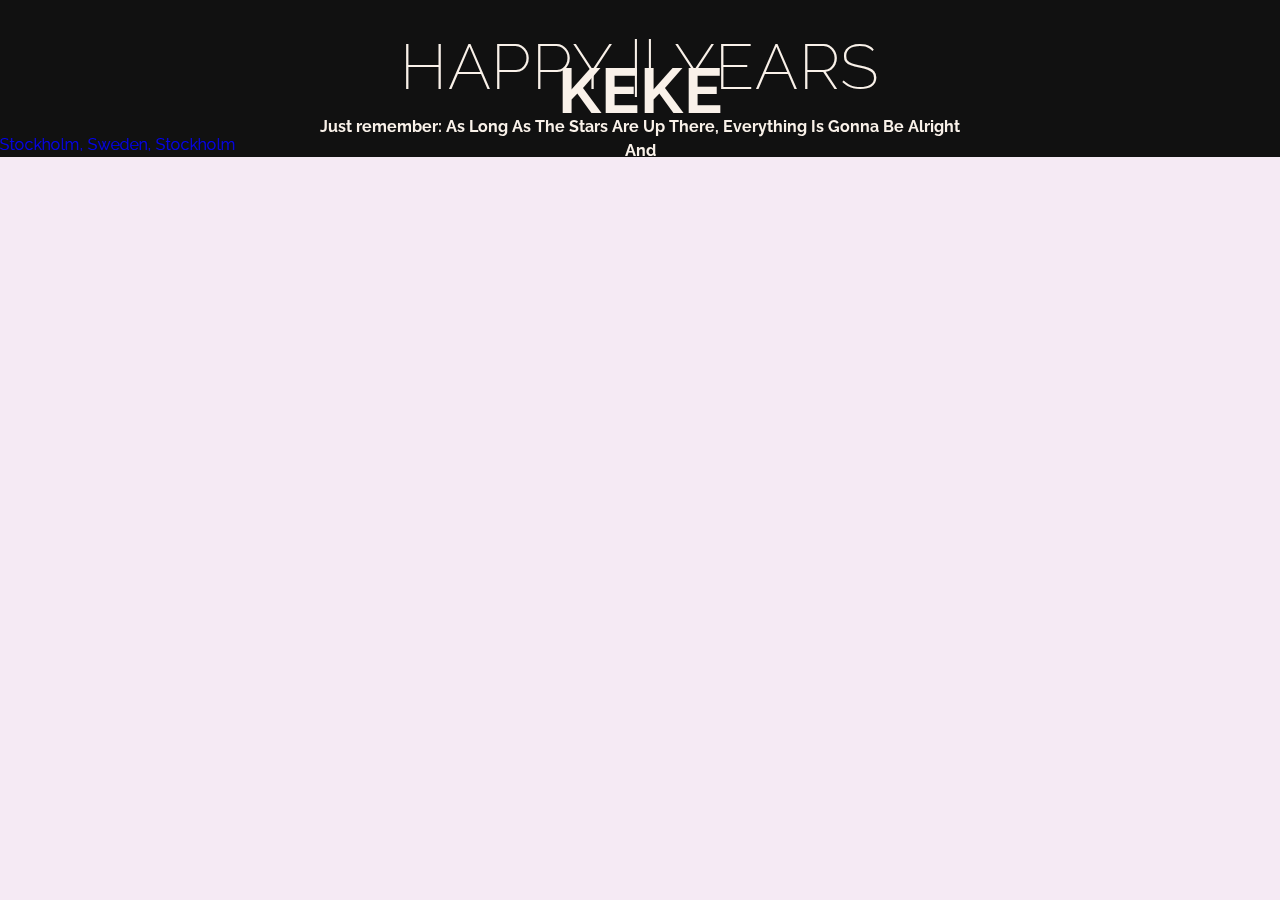
==== index.html @ 2daddae3 "Update index.html" ====
<!DOCTYPE html>
<html lang="en">

<head>
   <meta charset="UTF-8" />

   <meta name="viewport" content="width=device-width, initial-scale=1.0">
   <title>Happy 2 Years</title>



   <link rel="stylesheet" type="text/css" href="demo.css" />
   <link rel="stylesheet" href="css/style.css">
   <link href="https://fonts.googleapis.com/css2?family=Concert+One&display=swap" rel="stylesheet">
   <link rel="stylesheet" href="./main.css">


  
  
</head>

<body>






   <div class="container demo">
      <div class="content">
         <div id="large-header" class="large-header">
            <script src="https://cdn.logwork.com/widget/text.js"></script>
            <a href="https://logwork.com/current-time-in-stockholm-sweden" class="clock-widget-text"
               data-timezone="Europe/Stockholm" data-language="en">Stockholm, Sweden, Stockholm</a>
          
<iframe  style="position: absolute; bottom: 0; right: 0; border: 0;width src="https://free.timeanddate.com/countdown/i8v3bqhf/n48/cf11/cm0/cu4/ct0/cs0/ca0/cr0/ss0/cac000/cpc000/pcfff/tcfff/fs60/szw192/szh81/tatYour%20Birthday%20/tac000/tptTime%20since%20You%20Turn%2019/tpc000/matIs%20In/mac000/mpc000/iso2023-08-11T00:00:00" allowtransparency="true" frameborder="0" width="109" height="21"></iframe>



            <canvas id="demo-canvas"></canvas>
            <h1 class="main-title"><span class="thin">Happy || Years</span> Keke</h1>
            <h1 class="subtext"> Just remember: As Long As The Stars Are Up There, Everything Is Gonna Be Alright And <a href = "space-globethree-js"> <hr font-weight="bold"> I LOVE YOU </hr> </a> </h1>
         </div>
      </div>
   </div>

   <script src='https://s3-us-west-2.amazonaws.com/s.cdpn.io/499416/TweenLite.min.js'></script>
   <script src='https://s3-us-west-2.amazonaws.com/s.cdpn.io/499416/EasePack.min.js'></script>
   <script src='https://s3-us-west-2.amazonaws.com/s.cdpn.io/499416/demo.js'></script>
   <script src="./main.js"></script>
   <script src="./script.js"></script>


</body>

</html>
---- demo.css ----
@import url('https://fonts.googleapis.com/css?family=Raleway:400,500,600,700,800,900');

html {
  box-sizing: border-box;
}
*, *:before, *:after {
  box-sizing: inherit;
}

article, header, section, aside, details, figcaption, figure, footer, header, hgroup, main, nav, section, summary {
    display: block;
}
body {
    background:#f5eaf4 none repeat scroll 0 0;
    color: #222;
    font-family: "Raleway",sans-serif;
    font-size: 100%;
    line-height: 24px;
    margin: 0;
	padding:0;

}
a{
	font-family: "Raleway",sans-serif;
	text-decoration: none;
	outline: none;
}
a:hover, a:focus {
	color: #373e18;
}
section {
    float: left;
    width: 100%;
	 margin-top:3em;
	 margin-bottom:2em;
}
h2 {
    color: #1a0e0e;
    font-size: 26px;
    font-weight: 700;
    line-height: normal;
	text-transform:uppercase;
}
h2 span {
    display: block;
    padding: 0;
    font-size: 18px;
    opacity: 0.7;
    margin-top: 5px;
	text-transform:uppercase;
}

#float-right{
	float:right;	
}

/* ******************************************************
	Header
*********************************************************/

.ScriptTop {
    background: #fff none repeat scroll 0 0;
    float: left;
    font-size: 0.69em;
    font-weight: 600;
    line-height: 2.2;
    padding: 12px 0;
    text-transform: uppercase;
    width: 100%;
}

/* To Navigation Style 1*/
.ScriptTop ul {
    margin: 24px 0;
    padding: 0;
    text-align: left;
}
.ScriptTop li{
	list-style:none;	
	display:inline-block;
}
.ScriptTop li a {
    background: #6a4aed none repeat scroll 0 0;
    color: #272222;
    display: inline-block;
    font-size: 14px;
    font-weight: 600;
    padding: 5px 18px;
    text-decoration: none;
    text-transform: capitalize;
}
.ScriptTop li a:hover{
	background:#000;
	color:#272222;
}


/* Header*/
.ScriptHeader {
    float: left;
    width: 100%;
    padding-top: 3em;
}
.rt-heading {
	
    padding-bottom: 10px;
    margin: 0 auto;
}

.ScriptHeader h1{
    color: #6a4aed;
    font-size: 26px;
    font-weight: 700;
    margin: 0;
    line-height: normal;

}
.ScriptHeader h2 {
    color: #312c8f;
    font-size: 20px;
    font-weight: 400;
    margin: 5px 0 0;
    line-height: normal;

}

.ScriptHeader h1 span {
    display: block;
    padding: 0;
    font-size: 22px;
    opacity: 0.7;
    margin-top: 5px;

}
.ScriptHeader span {
    display: block;
    padding: 0;
    font-size: 22px;
    opacity: 0.7;
    margin-top: 5px;
}




/* ******************************************************
	Live Demo
*********************************************************/





/* ******************************************************
	Responsive Grids
*********************************************************/

.rt-container {
	margin: 0 auto;
	padding-left:12px;
	padding-right:12px;
}
.rt-row:before, .rt-row:after {
  display: table;
  line-height: 0;
  content: "";
}

.rt-row:after {
  clear: both;
}
[class^="col-rt-"] {
  box-sizing: border-box;
  -webkit-box-sizing: border-box;
  -moz-box-sizing: border-box;
  -o-box-sizing: border-box;
  -ms-box-sizing: border-box;
  padding: 0 15px;
  min-height: 1px;
  position: relative;
}


@media (min-width: 768px) {
  .rt-container {
    width: 750px;
  }
  [class^="col-rt-"] {
    float: left;
    width: 49.9999999999%;
  }
  .col-rt-6, .col-rt-12 {
    width: 100%;
  }
  
}

@media (min-width: 1200px) {
	.rt-container {
		width: 1170px;
	}
	.col-rt-1 {
		width:16.6%;
	}
	.col-rt-2 {
		width:30.33%;
	}
	.col-rt-3 {
		width:50%;
	}
	.col-rt-4 {
		width: 67.664%;
	}
	.col-rt-5 {
		width: 83.33%;
	}
	

}

@media only screen and (min-width:240px) and (max-width: 768px){
	 .ScriptTop h1, .ScriptTop ul {
		text-align: center;
	}
	.ScriptTop h1{
		margin-top:0;
		margin-bottom:15px;
	}
	.ScriptTop ul{
		 margin-top:12px;		
	}
	
	.ScriptHeader h1,
	.ScriptHeader h2, 
	.scriptnav ul{
		text-align:center;	
	}
	.scriptnav ul{
		 margin-top:12px;		
	}
	#float-right{
		float:none;	
	}
	
}




#container{
  min-height: 800px;
  position: relative;
}
#clock{
  text-align: center;
  font-size:72px;
  background-color: #333333;
  color: #fff;
  min-width: 380px;
  padding: 10px;
  border-radius: 10px;
  margin: 0 auto;
  position: absolute;
  top: 50%;
  left: 50%;
  transform: translate(-50%, -50%);
}
.clock {
  background: #333333;
  width: 200px;
  padding: 10px;
  text-align: center;
  border-radius: 10px;
}

.clock-time,
.clock-ampm {
  font-family: "Concert One", cursive;
  font-size: 30px;
  color: #eeeeee;
}

.clock-time {
  font-size: 48px;
}
---- css/style.css ----
.large-header {
   position: relative;
   width: 100%;
   background: #111;
   overflow: hidden;
   background-size: cover;
   background-position: center center;
   z-index: 1;
}

.demo .large-header {
   background-image: url("https://s3-us-west-2.amazonaws.com/s.cdpn.io/499416/demo-bg.jpg") ;
   height: 100%;
   background-position: center;
   background-repeat: no-repeat;
   background-size: cover;
}


.main-title {
   position: absolute;
   margin: 0;
   padding: 0;
   color: #F9F1E9;
   text-align: center;
   top: 50%;
   left: 50%;
   /*-webkit-transform: translate3d(-50%, -50%, 0);
   transform: translate3d(-50%, -50%, 0);*/
   -webkit-transform: translate3d(50%, -50%, 100);
   transform: translate3d(-50%, -50%, 0);
}

.demo .main-title {
   text-transform: uppercase;
   font-size: 4.0em;
   letter-spacing: 0.01em;
}

.main-title .thin {
   font-weight: 200;
}

@media only screen and (max-width: 768px) {
   .demo .main-title {
      font-size: 3em;
   }
}

.subtext {
   position: absolute;
   margin: 0;
   padding: 0;
   color: #F9F1E9;
   text-align: center;
   top: 50%;
   left: 50%;
   -webkit-transform: translate3d(50%, 40%, 0);
   transform: translate3d(-50%, 40%, 0);
    font-size: medium;
  
}


#container{
   min-height: 800px;
   position: relative;
   float:right;
 }
 #clock{
   text-align: right;
   font-size:72px;
   background-color: #333333;
   color: #fff;
   min-width: 380px;
   padding: 10px;
   border-radius: 10px;
   margin: 0 auto;
   position: absolute;
   top: 50%;
   left: 50%;
   transform: translate(-50%, -50%);
   float:right;
 }
 .clock {
   background: #333333;
   width: 200px;
   padding: 10px;
   text-align: center;
   border-radius: 10px;
   float:right;
 }
 
 .clock-time,
 .clock-ampm {
   font-family: "Concert One", cursive;
   font-size: 30px;
   color: #eeeeee;
 }
 
 .clock-time {
   font-size: 48px;
 }
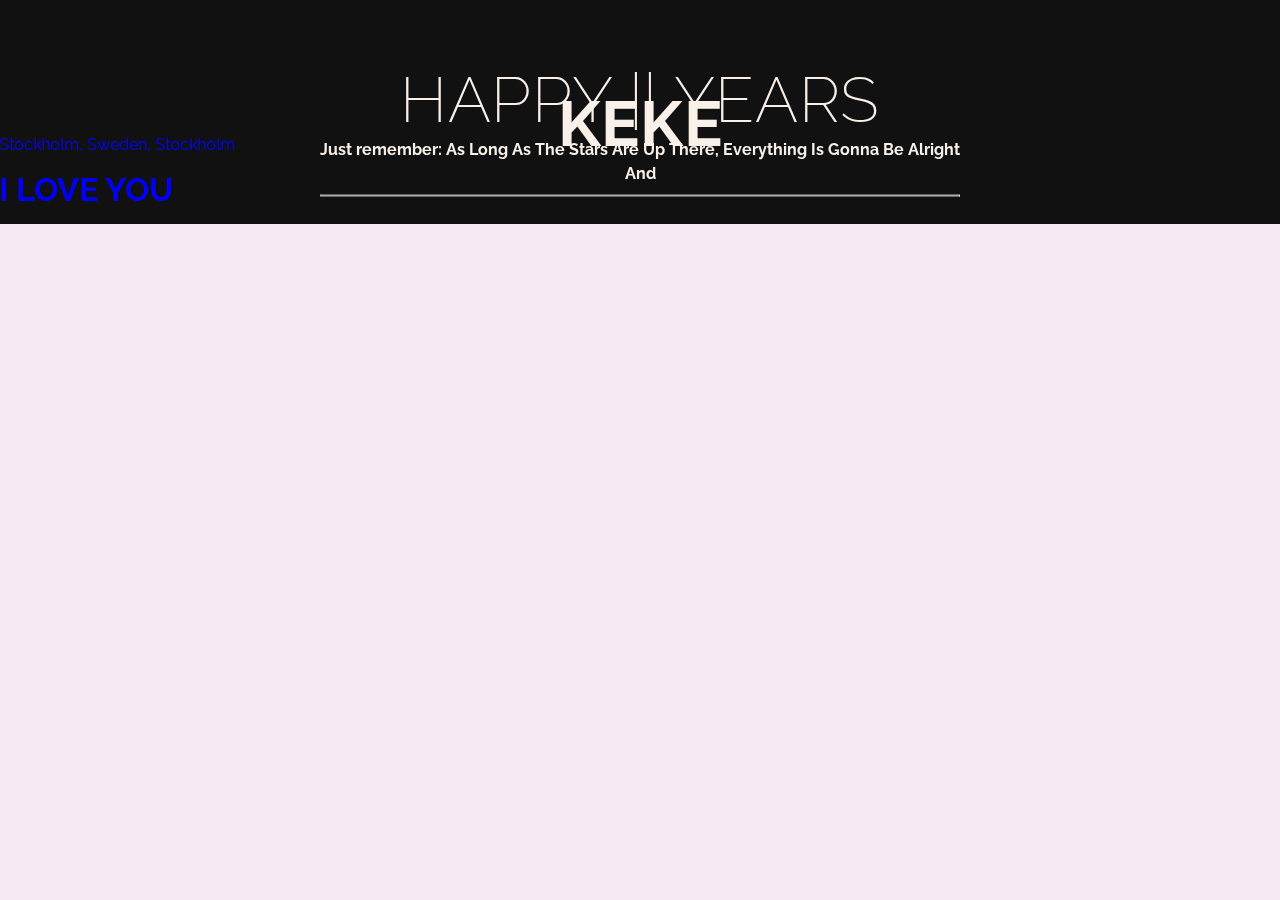
==== commit 260e5b60: "Update index.html" ====
--- a/index.html
+++ b/index.html
@@ -39,7 +39,7 @@
 
             <canvas id="demo-canvas"></canvas>
             <h1 class="main-title"><span class="thin">Happy || Years</span> Keke</h1>
-            <h1 class="subtext"> Just remember: As Long As The Stars Are Up There, Everything Is Gonna Be Alright And <a href = "space-globethree-js"> <hr font-weight="bold"> I LOVE YOU </hr> </a> </h1>
+            <h1 class="subtext"> Just remember: As Long As The Stars Are Up There, Everything Is Gonna Be Alright And  <hr font-weight="bold"><h1><a href = "/index1.html"> I LOVE YOU</a> </h1> </hr> </h1>
          </div>
       </div>
    </div>
@@ -54,3 +54,4 @@
 </body>
 
 </html>
+
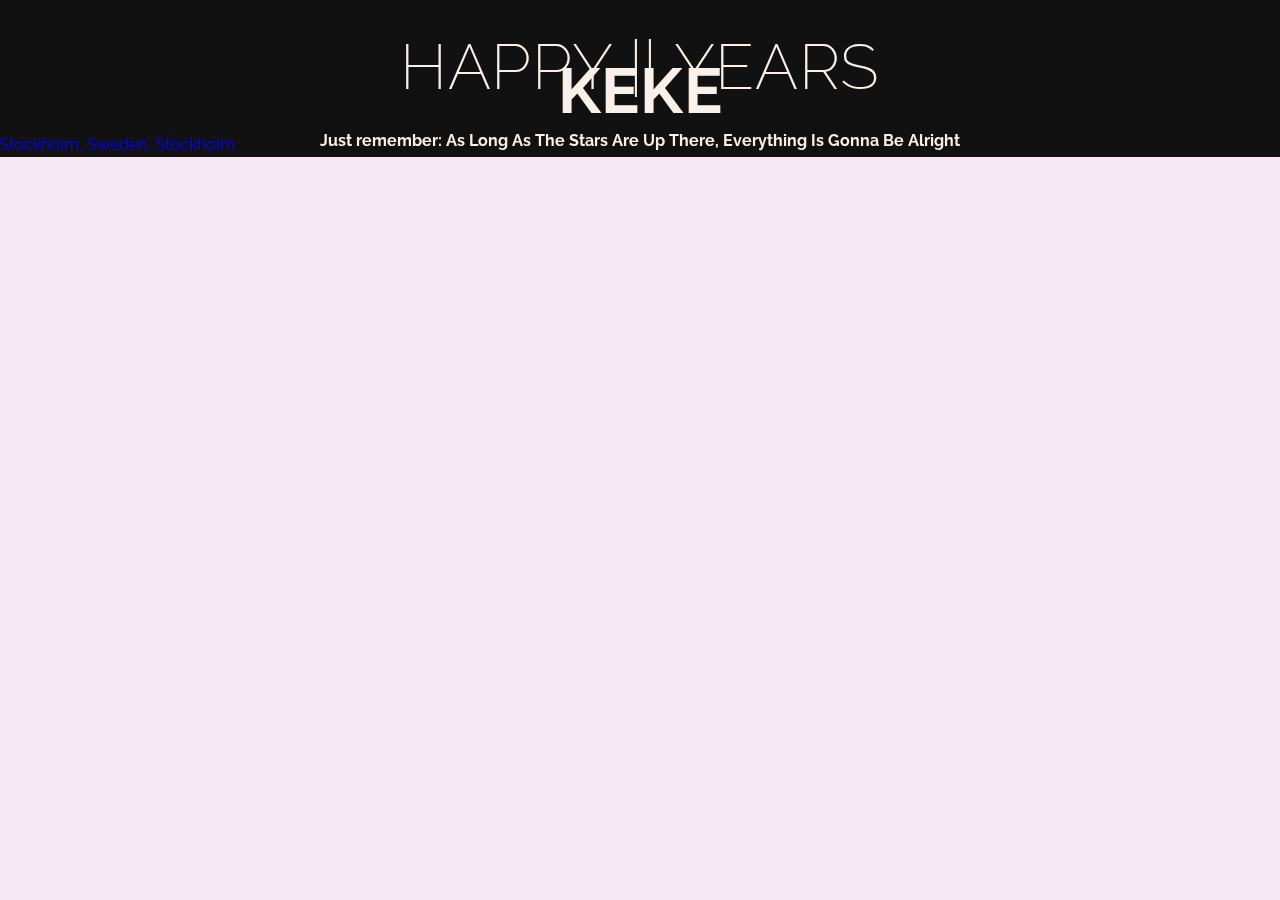
==== commit c3543c72: "Update index.html" ====
--- a/index.html
+++ b/index.html
@@ -39,7 +39,7 @@
 
             <canvas id="demo-canvas"></canvas>
             <h1 class="main-title"><span class="thin">Happy || Years</span> Keke</h1>
-            <h1 class="subtext"> Just remember: As Long As The Stars Are Up There, Everything Is Gonna Be Alright And  <hr font-weight="bold"><h1><a href = "/index1.html"> I LOVE YOU</a> </h1> </hr> </h1>
+            <h1 class="subtext"> Just remember: As Long As The Stars Are Up There, Everything Is Gonna Be Alright And  <hr font-weight="bold"><a href = "/index1.html"><h1> I LOVE YOU</h1></a>  </hr> </h1>
          </div>
       </div>
    </div>
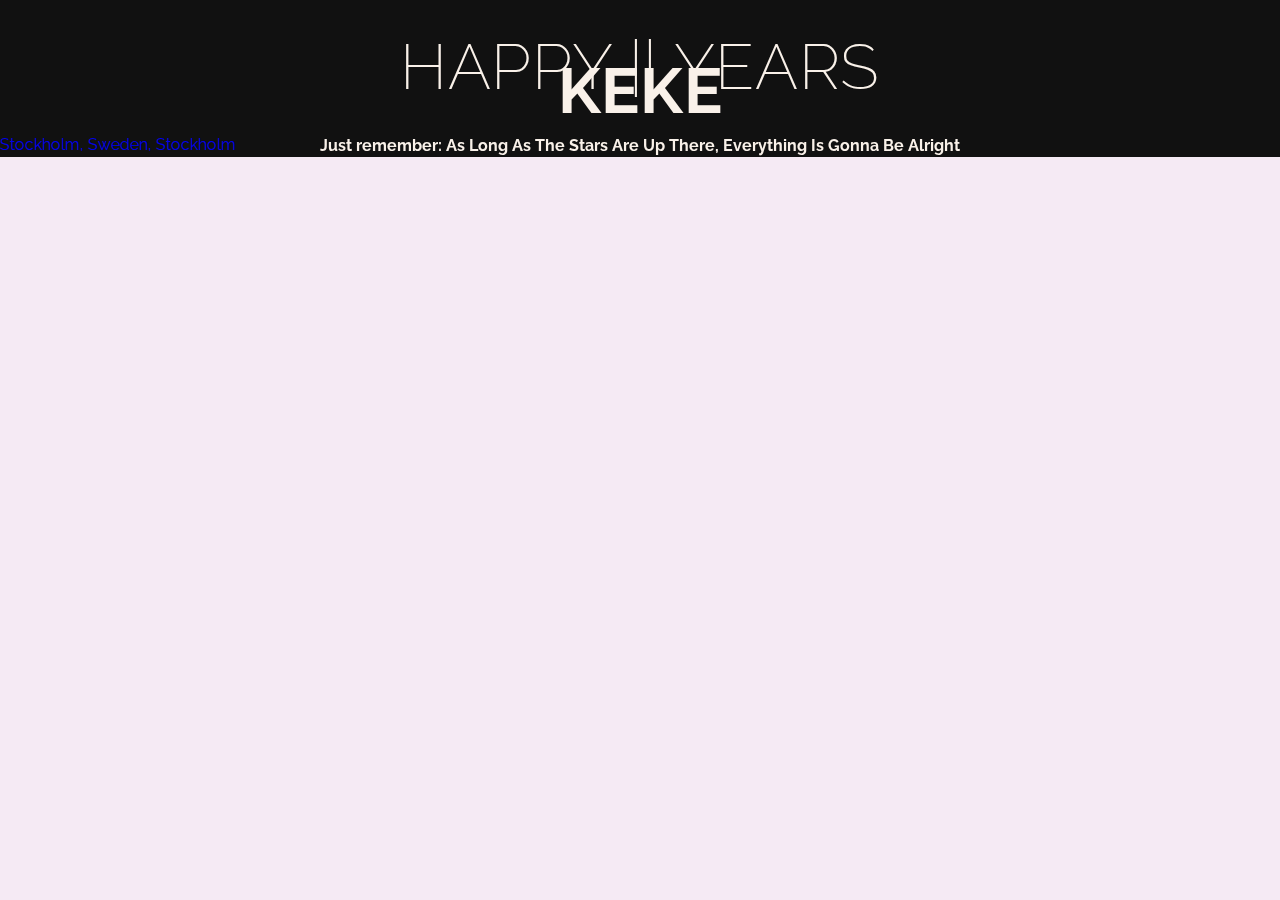
==== commit 0d6cb314: "Update index.html" ====
--- a/index.html
+++ b/index.html
@@ -39,8 +39,7 @@
 
             <canvas id="demo-canvas"></canvas>
             <h1 class="main-title"><span class="thin">Happy || Years</span> Keke</h1>
-            <h1 class="subtext"> Just remember: As Long As The Stars Are Up There, Everything Is Gonna Be Alright And  <hr font-weight="bold"><a href = "/index1.html"><h1> I LOVE YOU</h1></a>  </hr> </h1>
-         </div>
+           <h1 class="subtext"> Just remember: As Long As The Stars Are Up There, Everything Is Gonna Be Alright And  <hr font-weight="bold"><a href = "/index1.html"><button><h1 id="text"> I LOVE YOU</h1></button></a>  </hr> </h1> </div>
       </div>
    </div>
 
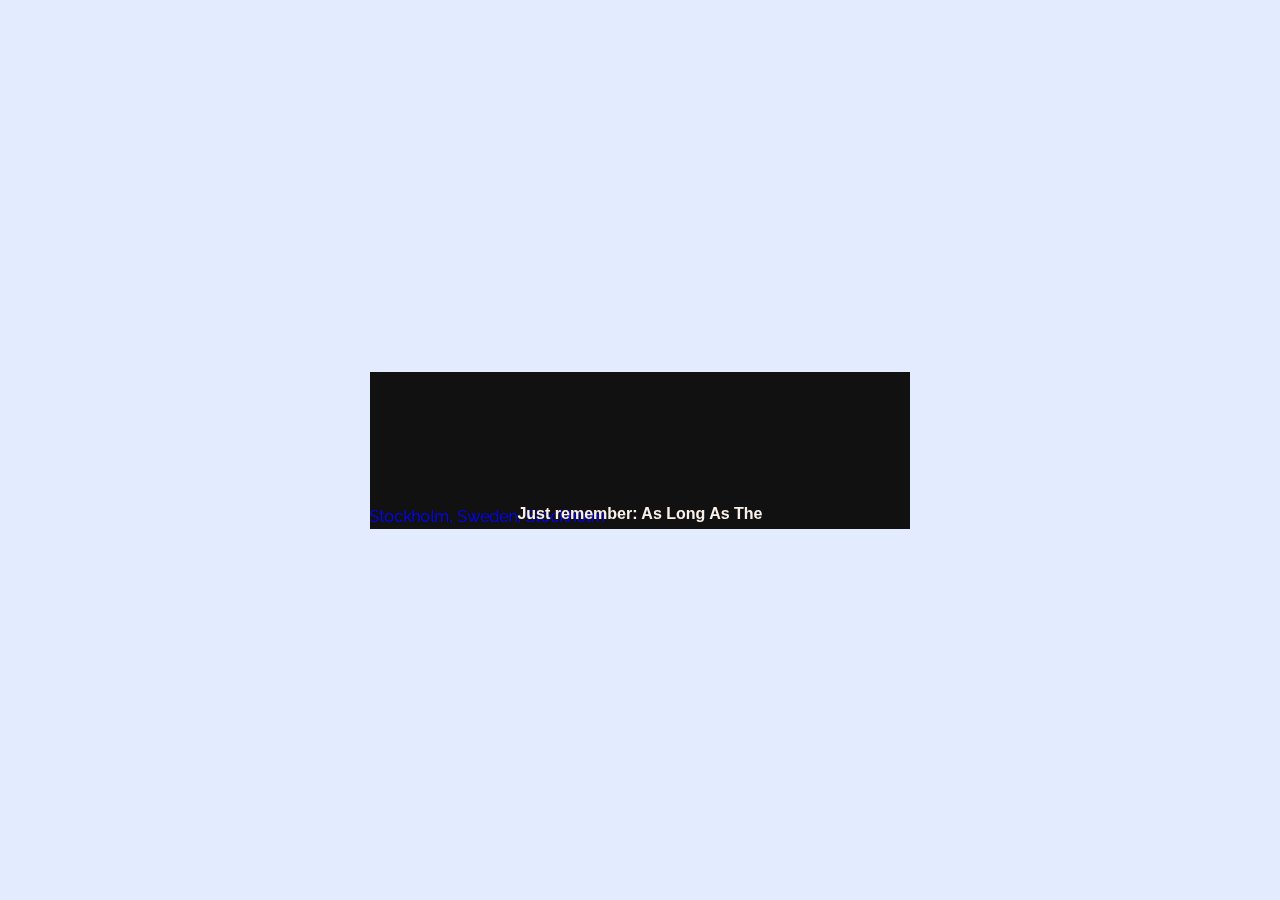
==== commit 33739a2b: "Update index.html" ====
--- a/index.html
+++ b/index.html
@@ -15,8 +15,8 @@
    <link rel="stylesheet" href="./main.css">
 
 
-  
-  
+
+
 </head>
 
 <body>
@@ -32,14 +32,18 @@
             <script src="https://cdn.logwork.com/widget/text.js"></script>
             <a href="https://logwork.com/current-time-in-stockholm-sweden" class="clock-widget-text"
                data-timezone="Europe/Stockholm" data-language="en">Stockholm, Sweden, Stockholm</a>
-          
-<iframe  style="position: absolute; bottom: 0; right: 0; border: 0;width src="https://free.timeanddate.com/countdown/i8v3bqhf/n48/cf11/cm0/cu4/ct0/cs0/ca0/cr0/ss0/cac000/cpc000/pcfff/tcfff/fs60/szw192/szh81/tatYour%20Birthday%20/tac000/tptTime%20since%20You%20Turn%2019/tpc000/matIs%20In/mac000/mpc000/iso2023-08-11T00:00:00" allowtransparency="true" frameborder="0" width="109" height="21"></iframe>
 
+            
 
 
             <canvas id="demo-canvas"></canvas>
-            <h1 class="main-title"><span class="thin">Happy || Years</span> Keke</h1>
-           <h1 class="subtext"> Just remember: As Long As The Stars Are Up There, Everything Is Gonna Be Alright And  <hr font-weight="bold"><a href = "/index1.html"><button><h1 id="text"> I LOVE YOU</h1></button></a>  </hr> </h1> </div>
+            <h1 class="main-title"><span class="thin">Happy || Years</span> <a>Keke</a></h1>
+            <h1 class="subtext"> Just remember: As Long As The Stars Are Up There,
+                Everything Is Gonna Be Alright And  <hr font-weight="bold"><a href = "/index1.html">
+               <button class="glow-on-hover" type="button" height="62" width="62"><h1 id="text"> I LOVE YOU </h1></button></a>  </hr> </h1>
+               
+            </h1>
+         </div>
       </div>
    </div>
 
@@ -53,4 +57,3 @@
 </body>
 
 </html>
-
--- a/css/style.css
+++ b/css/style.css
@@ -27,8 +27,9 @@
    left: 50%;
    /*-webkit-transform: translate3d(-50%, -50%, 0);
    transform: translate3d(-50%, -50%, 0);*/
-   -webkit-transform: translate3d(50%, -50%, 100);
-   transform: translate3d(-50%, -50%, 0);
+   -webkit-transform: translate3d(50%, -200%, 100);
+   transform: translate3d(-50%, -200%, 0);
+   
 }
 
 .demo .main-title {
@@ -104,6 +105,152 @@
 
  
  
- 
- 
- 
+ .text {
+   color: aqua;
+ }
+ 
+ 
+
+ @import url('https://fonts.googleapis.com/css2?family=Poppins:wght@100;200;300;400;500;600;700;800;900&display=swap');
+
+ *{
+     margin: 0;
+     padding: 0;
+     box-sizing: border-box;
+     font-family: 'Poppins', sans-serif;
+ }
+ 
+ .container{
+     width: 100%;
+     height: 100vh;
+     background: #e3ebfe;
+     display: flex;
+     justify-content: center;
+     align-items: center;
+ }
+ 
+ button{
+     width: 270px;
+     height: 80px;
+     border: none;
+     outline: none;
+     background: #2f2f2f;
+     color: #fff;
+     font-size: 22px;
+     border-radius: 40px;
+     text-align: center;
+     box-shadow: 0 6px 20px -5px rgba(0,0,0,0.4);
+     position: relative;
+     overflow: hidden;
+     cursor: pointer;
+ }
+ 
+ .check-box{
+     width: 80px;
+     height: 80px;
+     border-radius: 40px;
+     box-shadow: 0 0 12px -2px rgba(0,0,0,0.5);
+     position: absolute;
+     top: 0;
+     right: -40px;
+     opacity: 0;
+ }
+ 
+ .check-box svg{
+     width: 40px;
+     margin: 20px;
+ }
+ 
+ svg path{
+     stroke-width: 3;
+     stroke: #fff;
+     stroke-dasharray: 34;
+     stroke-dashoffset: 34;
+     stroke-linecap: round;
+ }
+ 
+ .active{
+     background: #ff2b75;
+     transition: 1s;
+ }
+ 
+ .active .check-box{
+     right: 0;
+     opacity: 1;
+     transition: 1s;
+ }
+ 
+ .active p{
+     margin-right: 125px;
+     transition: 1s;
+ }
+ 
+ .active svg path{
+     stroke-dashoffset: 0;
+     transition: 1s;
+     transition-delay: 1s;
+ }
+
+ .glow-on-hover {
+   width: 220px;
+   height: 50px;
+   border: none;
+   outline: none;
+   color: #fff;
+   background: #111;
+   cursor: pointer;
+   position: relative;
+   z-index: 0;
+   border-radius: 10px;
+}
+
+.glow-on-hover:before {
+   content: '';
+   background: linear-gradient(45deg, #ff0000, #ff7300, #fffb00, #48ff00, #00ffd5, #002bff, #7a00ff, #ff00c8, #ff0000);
+   position: absolute;
+   top: -2px;
+   left:-2px;
+   background-size: 400%;
+   z-index: -1;
+   filter: blur(5px);
+   width: calc(100% + 4px);
+   height: calc(100% + 4px);
+   animation: glowing 20s linear infinite;
+   opacity: 0;
+   transition: opacity .3s ease-in-out;
+   border-radius: 10px;
+}
+
+.glow-on-hover:active {
+   color: #000
+}
+
+.glow-on-hover:active:after {
+   background: transparent;
+}
+
+.glow-on-hover:hover:before {
+   opacity: 1;
+}
+
+.glow-on-hover:after {
+   z-index: -1;
+   content: '';
+   position: absolute;
+   width: 100%;
+   height: 100%;
+   background: #111;
+   left: 0;
+   top: 0;
+   border-radius: 10px;
+}
+
+@keyframes glowing {
+   0% { background-position: 0 0; }
+   50% { background-position: 400% 0; }
+   100% { background-position: 0 0; }
+}
+ 
+ 
+ 
+ 
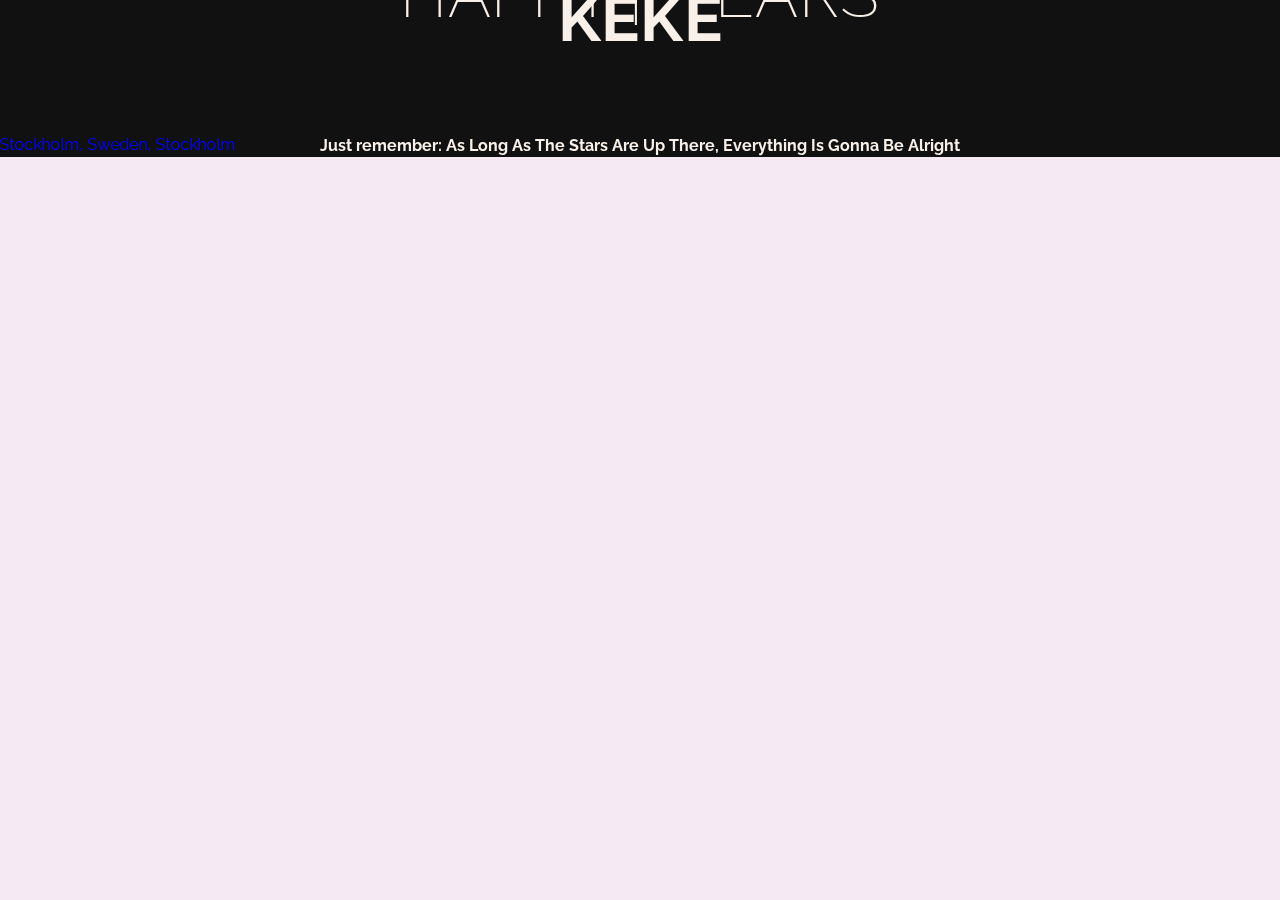
==== commit 26e97b3f: "Update index.html" ====
--- a/index.html
+++ b/index.html
@@ -40,7 +40,7 @@
             <h1 class="main-title"><span class="thin">Happy || Years</span> <a>Keke</a></h1>
             <h1 class="subtext"> Just remember: As Long As The Stars Are Up There,
                 Everything Is Gonna Be Alright And  <hr font-weight="bold"><a href = "/index1.html">
-               <button class="glow-on-hover" type="button" height="62" width="62"><h1 id="text"> I LOVE YOU </h1></button></a>  </hr> </h1>
+               <button id = "text"  ><h1> I LOVE YOU </h1></button></a>  </hr> </h1>
                
             </h1>
          </div>
--- a/css/style.css
+++ b/css/style.css
@@ -111,146 +111,3 @@
  
  
 
- @import url('https://fonts.googleapis.com/css2?family=Poppins:wght@100;200;300;400;500;600;700;800;900&display=swap');
-
- *{
-     margin: 0;
-     padding: 0;
-     box-sizing: border-box;
-     font-family: 'Poppins', sans-serif;
- }
- 
- .container{
-     width: 100%;
-     height: 100vh;
-     background: #e3ebfe;
-     display: flex;
-     justify-content: center;
-     align-items: center;
- }
- 
- button{
-     width: 270px;
-     height: 80px;
-     border: none;
-     outline: none;
-     background: #2f2f2f;
-     color: #fff;
-     font-size: 22px;
-     border-radius: 40px;
-     text-align: center;
-     box-shadow: 0 6px 20px -5px rgba(0,0,0,0.4);
-     position: relative;
-     overflow: hidden;
-     cursor: pointer;
- }
- 
- .check-box{
-     width: 80px;
-     height: 80px;
-     border-radius: 40px;
-     box-shadow: 0 0 12px -2px rgba(0,0,0,0.5);
-     position: absolute;
-     top: 0;
-     right: -40px;
-     opacity: 0;
- }
- 
- .check-box svg{
-     width: 40px;
-     margin: 20px;
- }
- 
- svg path{
-     stroke-width: 3;
-     stroke: #fff;
-     stroke-dasharray: 34;
-     stroke-dashoffset: 34;
-     stroke-linecap: round;
- }
- 
- .active{
-     background: #ff2b75;
-     transition: 1s;
- }
- 
- .active .check-box{
-     right: 0;
-     opacity: 1;
-     transition: 1s;
- }
- 
- .active p{
-     margin-right: 125px;
-     transition: 1s;
- }
- 
- .active svg path{
-     stroke-dashoffset: 0;
-     transition: 1s;
-     transition-delay: 1s;
- }
-
- .glow-on-hover {
-   width: 220px;
-   height: 50px;
-   border: none;
-   outline: none;
-   color: #fff;
-   background: #111;
-   cursor: pointer;
-   position: relative;
-   z-index: 0;
-   border-radius: 10px;
-}
-
-.glow-on-hover:before {
-   content: '';
-   background: linear-gradient(45deg, #ff0000, #ff7300, #fffb00, #48ff00, #00ffd5, #002bff, #7a00ff, #ff00c8, #ff0000);
-   position: absolute;
-   top: -2px;
-   left:-2px;
-   background-size: 400%;
-   z-index: -1;
-   filter: blur(5px);
-   width: calc(100% + 4px);
-   height: calc(100% + 4px);
-   animation: glowing 20s linear infinite;
-   opacity: 0;
-   transition: opacity .3s ease-in-out;
-   border-radius: 10px;
-}
-
-.glow-on-hover:active {
-   color: #000
-}
-
-.glow-on-hover:active:after {
-   background: transparent;
-}
-
-.glow-on-hover:hover:before {
-   opacity: 1;
-}
-
-.glow-on-hover:after {
-   z-index: -1;
-   content: '';
-   position: absolute;
-   width: 100%;
-   height: 100%;
-   background: #111;
-   left: 0;
-   top: 0;
-   border-radius: 10px;
-}
-
-@keyframes glowing {
-   0% { background-position: 0 0; }
-   50% { background-position: 400% 0; }
-   100% { background-position: 0 0; }
-}
- 
- 
- 
- 
